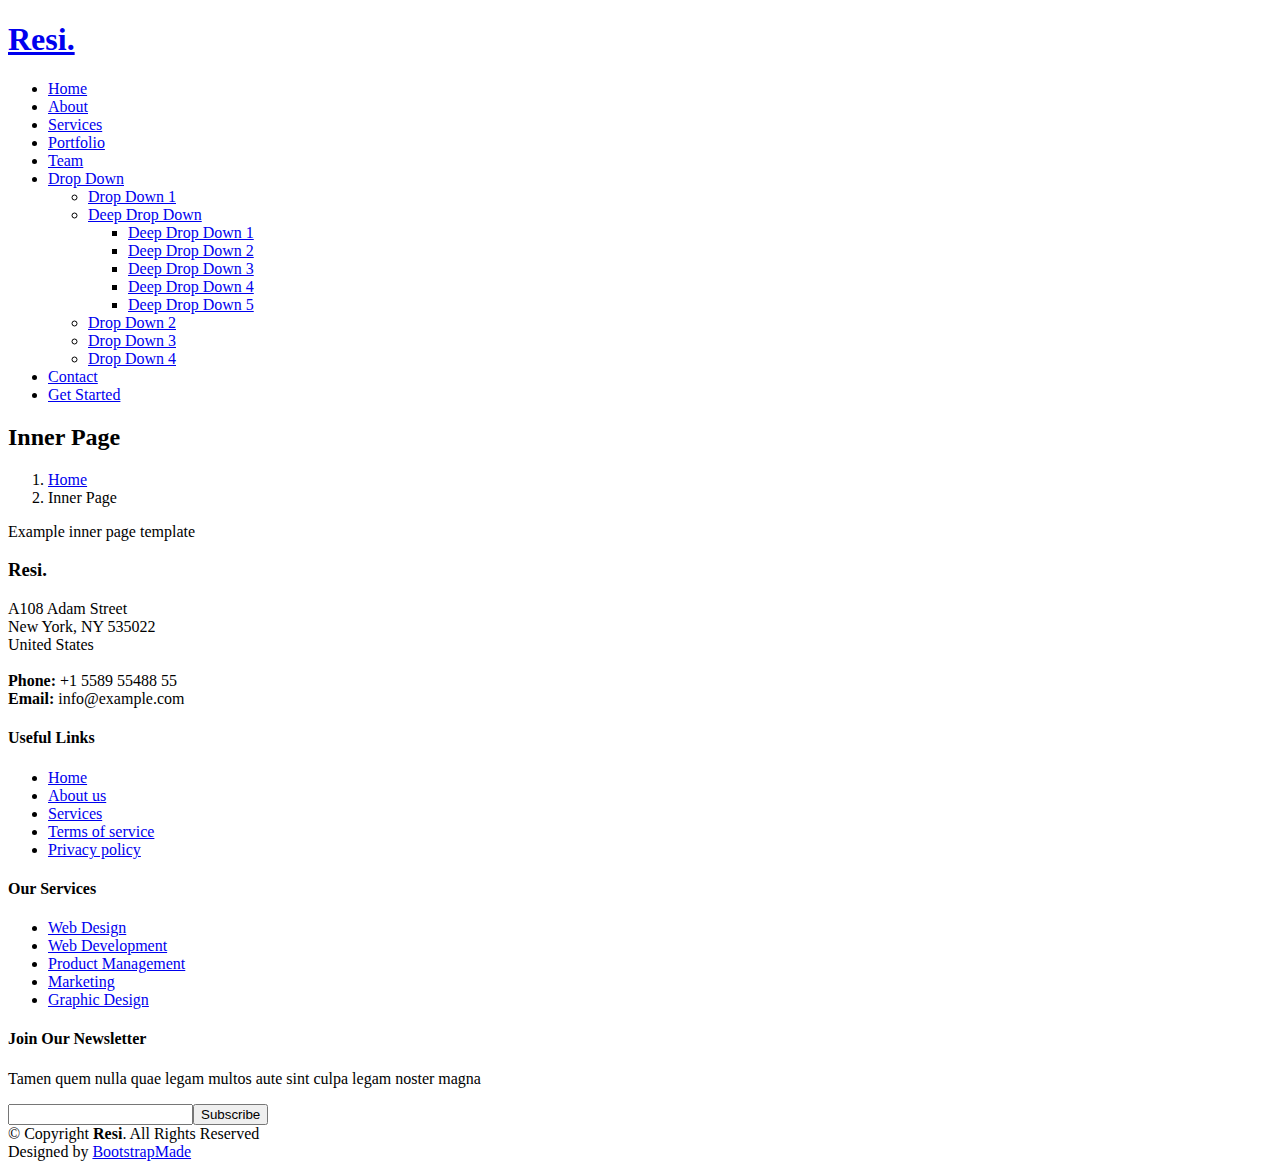
==== inner-page.html @ 72a81ab1 "Add files via upload" ====
<!DOCTYPE html>
<html lang="en">

<head>
  <meta charset="utf-8">
  <meta content="width=device-width, initial-scale=1.0" name="viewport">

  <title>Inner Page - Resi Bootstrap Template</title>
  <meta content="" name="description">
  <meta content="" name="keywords">

  <!-- Favicons -->
  <link href="assets/img/favicon.png" rel="icon">
  <link href="assets/img/apple-touch-icon.png" rel="apple-touch-icon">

  <!-- Google Fonts -->
  <link href="https://fonts.googleapis.com/css?family=Open+Sans:300,300i,400,400i,600,600i,700,700i|Raleway:300,300i,400,400i,500,500i,600,600i,700,700i|Poppins:300,300i,400,400i,500,500i,600,600i,700,700i" rel="stylesheet">

  <!-- Vendor CSS Files -->
  <link href="assets/vendor/bootstrap/css/bootstrap.min.css" rel="stylesheet">
  <link href="assets/vendor/bootstrap-icons/bootstrap-icons.css" rel="stylesheet">
  <link href="assets/vendor/boxicons/css/boxicons.min.css" rel="stylesheet">
  <link href="assets/vendor/glightbox/css/glightbox.min.css" rel="stylesheet">
  <link href="assets/vendor/remixicon/remixicon.css" rel="stylesheet">
  <link href="assets/vendor/swiper/swiper-bundle.min.css" rel="stylesheet">

  <!-- Template Main CSS File -->
  <link href="assets/css/style.css" rel="stylesheet">

  <!-- =======================================================
  * Template Name: Resi - v4.7.0
  * Template URL: https://bootstrapmade.com/resi-free-bootstrap-html-template/
  * Author: BootstrapMade.com
  * License: https://bootstrapmade.com/license/
  ======================================================== -->
</head>

<body>

  <!-- ======= Header ======= -->
  <header id="header" class="fixed-top header-inner-pages">
    <div class="container d-flex align-items-center justify-content-between">

      <h1 class="logo"><a href="index.html">Resi.</a></h1>
      <!-- Uncomment below if you prefer to use an image logo -->
      <!-- <a href="index.html" class="logo"><img src="assets/img/logo.png" alt="" class="img-fluid"></a>-->

      <nav id="navbar" class="navbar">
        <ul>
          <li><a class="nav-link scrollto " href="#hero">Home</a></li>
          <li><a class="nav-link scrollto" href="#about">About</a></li>
          <li><a class="nav-link scrollto" href="#services">Services</a></li>
          <li><a class="nav-link scrollto " href="#portfolio">Portfolio</a></li>
          <li><a class="nav-link scrollto" href="#team">Team</a></li>
          <li class="dropdown"><a href="#"><span>Drop Down</span> <i class="bi bi-chevron-down"></i></a>
            <ul>
              <li><a href="#">Drop Down 1</a></li>
              <li class="dropdown"><a href="#"><span>Deep Drop Down</span> <i class="bi bi-chevron-right"></i></a>
                <ul>
                  <li><a href="#">Deep Drop Down 1</a></li>
                  <li><a href="#">Deep Drop Down 2</a></li>
                  <li><a href="#">Deep Drop Down 3</a></li>
                  <li><a href="#">Deep Drop Down 4</a></li>
                  <li><a href="#">Deep Drop Down 5</a></li>
                </ul>
              </li>
              <li><a href="#">Drop Down 2</a></li>
              <li><a href="#">Drop Down 3</a></li>
              <li><a href="#">Drop Down 4</a></li>
            </ul>
          </li>
          <li><a class="nav-link scrollto" href="#contact">Contact</a></li>
          <li><a class="getstarted scrollto" href="#about">Get Started</a></li>
        </ul>
        <i class="bi bi-list mobile-nav-toggle"></i>
      </nav><!-- .navbar -->

    </div>
  </header><!-- End Header -->

  <main id="main">

    <!-- ======= Breadcrumbs ======= -->
    <section class="breadcrumbs">
      <div class="container">

        <div class="d-flex justify-content-between align-items-center">
          <h2>Inner Page</h2>
          <ol>
            <li><a href="index.html">Home</a></li>
            <li>Inner Page</li>
          </ol>
        </div>

      </div>
    </section><!-- End Breadcrumbs -->

    <section class="inner-page">
      <div class="container">
        <p>
          Example inner page template
        </p>
      </div>
    </section>

  </main><!-- End #main -->

  <!-- ======= Footer ======= -->
  <footer id="footer">

    <div class="footer-top">
      <div class="container">
        <div class="row">

          <div class="col-lg-3 col-md-6 footer-contact">
            <h3>Resi.</h3>
            <p>
              A108 Adam Street <br>
              New York, NY 535022<br>
              United States <br><br>
              <strong>Phone:</strong> +1 5589 55488 55<br>
              <strong>Email:</strong> info@example.com<br>
            </p>
          </div>

          <div class="col-lg-2 col-md-6 footer-links">
            <h4>Useful Links</h4>
            <ul>
              <li><i class="bx bx-chevron-right"></i> <a href="#">Home</a></li>
              <li><i class="bx bx-chevron-right"></i> <a href="#">About us</a></li>
              <li><i class="bx bx-chevron-right"></i> <a href="#">Services</a></li>
              <li><i class="bx bx-chevron-right"></i> <a href="#">Terms of service</a></li>
              <li><i class="bx bx-chevron-right"></i> <a href="#">Privacy policy</a></li>
            </ul>
          </div>

          <div class="col-lg-3 col-md-6 footer-links">
            <h4>Our Services</h4>
            <ul>
              <li><i class="bx bx-chevron-right"></i> <a href="#">Web Design</a></li>
              <li><i class="bx bx-chevron-right"></i> <a href="#">Web Development</a></li>
              <li><i class="bx bx-chevron-right"></i> <a href="#">Product Management</a></li>
              <li><i class="bx bx-chevron-right"></i> <a href="#">Marketing</a></li>
              <li><i class="bx bx-chevron-right"></i> <a href="#">Graphic Design</a></li>
            </ul>
          </div>

          <div class="col-lg-4 col-md-6 footer-newsletter">
            <h4>Join Our Newsletter</h4>
            <p>Tamen quem nulla quae legam multos aute sint culpa legam noster magna</p>
            <form action="" method="post">
              <input type="email" name="email"><input type="submit" value="Subscribe">
            </form>
          </div>

        </div>
      </div>
    </div>

    <div class="container d-md-flex py-4">

      <div class="me-md-auto text-center text-md-start">
        <div class="copyright">
          &copy; Copyright <strong><span>Resi</span></strong>. All Rights Reserved
        </div>
        <div class="credits">
          <!-- All the links in the footer should remain intact. -->
          <!-- You can delete the links only if you purchased the pro version. -->
          <!-- Licensing information: https://bootstrapmade.com/license/ -->
          <!-- Purchase the pro version with working PHP/AJAX contact form: https://bootstrapmade.com/resi-free-bootstrap-html-template/ -->
          Designed by <a href="https://bootstrapmade.com/">BootstrapMade</a>
        </div>
      </div>
      <div class="social-links text-center text-md-right pt-3 pt-md-0">
        <a href="#" class="twitter"><i class="bx bxl-twitter"></i></a>
        <a href="#" class="facebook"><i class="bx bxl-facebook"></i></a>
        <a href="#" class="instagram"><i class="bx bxl-instagram"></i></a>
        <a href="#" class="google-plus"><i class="bx bxl-skype"></i></a>
        <a href="#" class="linkedin"><i class="bx bxl-linkedin"></i></a>
      </div>
    </div>
  </footer><!-- End Footer -->

  <a href="#" class="back-to-top d-flex align-items-center justify-content-center"><i class="bi bi-arrow-up-short"></i></a>

  <!-- Vendor JS Files -->
  <script src="assets/vendor/purecounter/purecounter.js"></script>
  <script src="assets/vendor/bootstrap/js/bootstrap.bundle.min.js"></script>
  <script src="assets/vendor/glightbox/js/glightbox.min.js"></script>
  <script src="assets/vendor/isotope-layout/isotope.pkgd.min.js"></script>
  <script src="assets/vendor/swiper/swiper-bundle.min.js"></script>
  <script src="assets/vendor/php-email-form/validate.js"></script>

  <!-- Template Main JS File -->
  <script src="assets/js/main.js"></script>

</body>

</html>
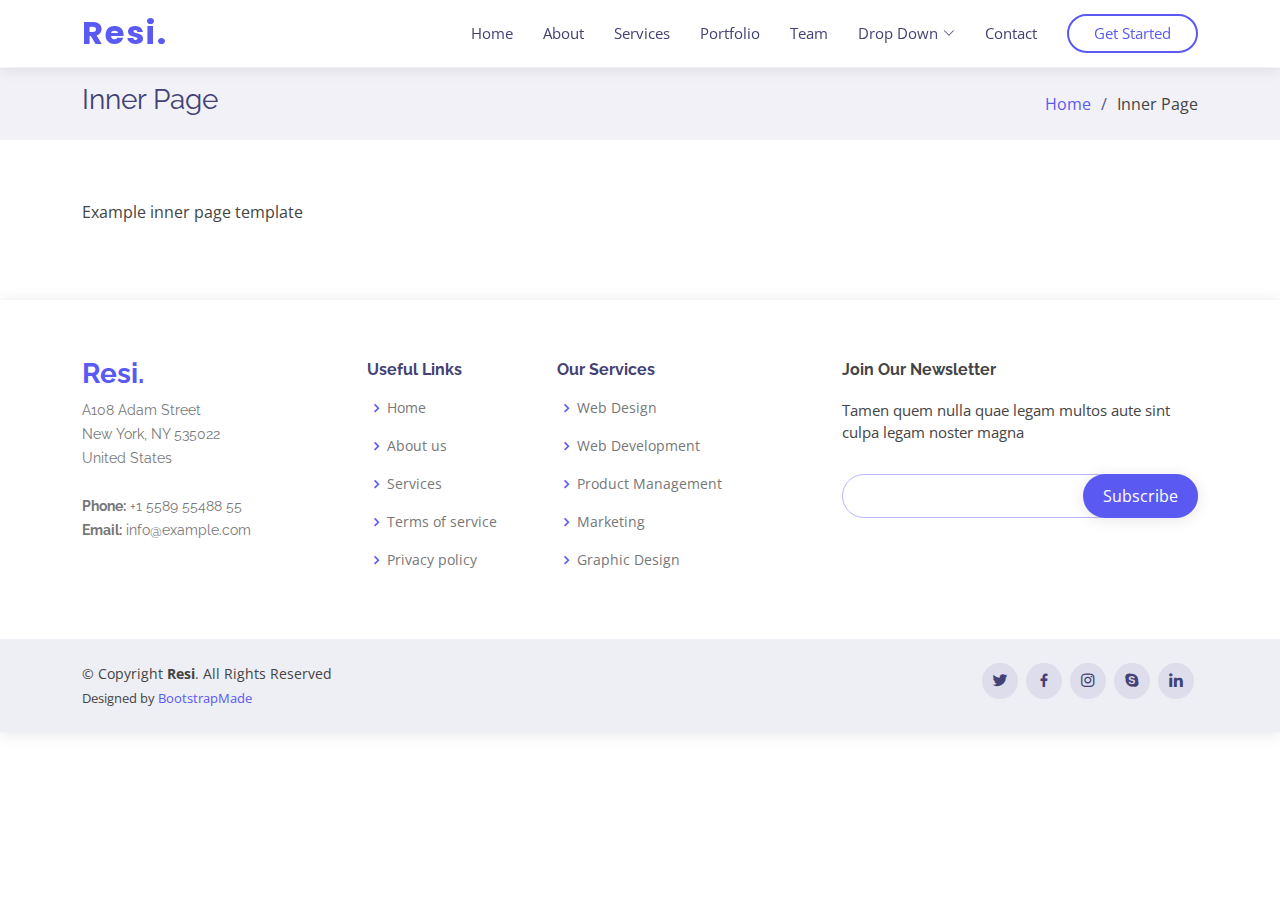
==== commit 3eda97cb: "ver 0.1" ====
--- a/inner-page.html
+++ b/inner-page.html
@@ -1,199 +1,199 @@
-<!DOCTYPE html>
-<html lang="en">
-
-<head>
-  <meta charset="utf-8">
-  <meta content="width=device-width, initial-scale=1.0" name="viewport">
-
-  <title>Inner Page - Resi Bootstrap Template</title>
-  <meta content="" name="description">
-  <meta content="" name="keywords">
-
-  <!-- Favicons -->
-  <link href="assets/img/favicon.png" rel="icon">
-  <link href="assets/img/apple-touch-icon.png" rel="apple-touch-icon">
-
-  <!-- Google Fonts -->
-  <link href="https://fonts.googleapis.com/css?family=Open+Sans:300,300i,400,400i,600,600i,700,700i|Raleway:300,300i,400,400i,500,500i,600,600i,700,700i|Poppins:300,300i,400,400i,500,500i,600,600i,700,700i" rel="stylesheet">
-
-  <!-- Vendor CSS Files -->
-  <link href="assets/vendor/bootstrap/css/bootstrap.min.css" rel="stylesheet">
-  <link href="assets/vendor/bootstrap-icons/bootstrap-icons.css" rel="stylesheet">
-  <link href="assets/vendor/boxicons/css/boxicons.min.css" rel="stylesheet">
-  <link href="assets/vendor/glightbox/css/glightbox.min.css" rel="stylesheet">
-  <link href="assets/vendor/remixicon/remixicon.css" rel="stylesheet">
-  <link href="assets/vendor/swiper/swiper-bundle.min.css" rel="stylesheet">
-
-  <!-- Template Main CSS File -->
-  <link href="assets/css/style.css" rel="stylesheet">
-
-  <!-- =======================================================
-  * Template Name: Resi - v4.7.0
-  * Template URL: https://bootstrapmade.com/resi-free-bootstrap-html-template/
-  * Author: BootstrapMade.com
-  * License: https://bootstrapmade.com/license/
-  ======================================================== -->
-</head>
-
-<body>
-
-  <!-- ======= Header ======= -->
-  <header id="header" class="fixed-top header-inner-pages">
-    <div class="container d-flex align-items-center justify-content-between">
-
-      <h1 class="logo"><a href="index.html">Resi.</a></h1>
-      <!-- Uncomment below if you prefer to use an image logo -->
-      <!-- <a href="index.html" class="logo"><img src="assets/img/logo.png" alt="" class="img-fluid"></a>-->
-
-      <nav id="navbar" class="navbar">
-        <ul>
-          <li><a class="nav-link scrollto " href="#hero">Home</a></li>
-          <li><a class="nav-link scrollto" href="#about">About</a></li>
-          <li><a class="nav-link scrollto" href="#services">Services</a></li>
-          <li><a class="nav-link scrollto " href="#portfolio">Portfolio</a></li>
-          <li><a class="nav-link scrollto" href="#team">Team</a></li>
-          <li class="dropdown"><a href="#"><span>Drop Down</span> <i class="bi bi-chevron-down"></i></a>
-            <ul>
-              <li><a href="#">Drop Down 1</a></li>
-              <li class="dropdown"><a href="#"><span>Deep Drop Down</span> <i class="bi bi-chevron-right"></i></a>
-                <ul>
-                  <li><a href="#">Deep Drop Down 1</a></li>
-                  <li><a href="#">Deep Drop Down 2</a></li>
-                  <li><a href="#">Deep Drop Down 3</a></li>
-                  <li><a href="#">Deep Drop Down 4</a></li>
-                  <li><a href="#">Deep Drop Down 5</a></li>
-                </ul>
-              </li>
-              <li><a href="#">Drop Down 2</a></li>
-              <li><a href="#">Drop Down 3</a></li>
-              <li><a href="#">Drop Down 4</a></li>
-            </ul>
-          </li>
-          <li><a class="nav-link scrollto" href="#contact">Contact</a></li>
-          <li><a class="getstarted scrollto" href="#about">Get Started</a></li>
-        </ul>
-        <i class="bi bi-list mobile-nav-toggle"></i>
-      </nav><!-- .navbar -->
-
-    </div>
-  </header><!-- End Header -->
-
-  <main id="main">
-
-    <!-- ======= Breadcrumbs ======= -->
-    <section class="breadcrumbs">
-      <div class="container">
-
-        <div class="d-flex justify-content-between align-items-center">
-          <h2>Inner Page</h2>
-          <ol>
-            <li><a href="index.html">Home</a></li>
-            <li>Inner Page</li>
-          </ol>
-        </div>
-
-      </div>
-    </section><!-- End Breadcrumbs -->
-
-    <section class="inner-page">
-      <div class="container">
-        <p>
-          Example inner page template
-        </p>
-      </div>
-    </section>
-
-  </main><!-- End #main -->
-
-  <!-- ======= Footer ======= -->
-  <footer id="footer">
-
-    <div class="footer-top">
-      <div class="container">
-        <div class="row">
-
-          <div class="col-lg-3 col-md-6 footer-contact">
-            <h3>Resi.</h3>
-            <p>
-              A108 Adam Street <br>
-              New York, NY 535022<br>
-              United States <br><br>
-              <strong>Phone:</strong> +1 5589 55488 55<br>
-              <strong>Email:</strong> info@example.com<br>
-            </p>
-          </div>
-
-          <div class="col-lg-2 col-md-6 footer-links">
-            <h4>Useful Links</h4>
-            <ul>
-              <li><i class="bx bx-chevron-right"></i> <a href="#">Home</a></li>
-              <li><i class="bx bx-chevron-right"></i> <a href="#">About us</a></li>
-              <li><i class="bx bx-chevron-right"></i> <a href="#">Services</a></li>
-              <li><i class="bx bx-chevron-right"></i> <a href="#">Terms of service</a></li>
-              <li><i class="bx bx-chevron-right"></i> <a href="#">Privacy policy</a></li>
-            </ul>
-          </div>
-
-          <div class="col-lg-3 col-md-6 footer-links">
-            <h4>Our Services</h4>
-            <ul>
-              <li><i class="bx bx-chevron-right"></i> <a href="#">Web Design</a></li>
-              <li><i class="bx bx-chevron-right"></i> <a href="#">Web Development</a></li>
-              <li><i class="bx bx-chevron-right"></i> <a href="#">Product Management</a></li>
-              <li><i class="bx bx-chevron-right"></i> <a href="#">Marketing</a></li>
-              <li><i class="bx bx-chevron-right"></i> <a href="#">Graphic Design</a></li>
-            </ul>
-          </div>
-
-          <div class="col-lg-4 col-md-6 footer-newsletter">
-            <h4>Join Our Newsletter</h4>
-            <p>Tamen quem nulla quae legam multos aute sint culpa legam noster magna</p>
-            <form action="" method="post">
-              <input type="email" name="email"><input type="submit" value="Subscribe">
-            </form>
-          </div>
-
-        </div>
-      </div>
-    </div>
-
-    <div class="container d-md-flex py-4">
-
-      <div class="me-md-auto text-center text-md-start">
-        <div class="copyright">
-          &copy; Copyright <strong><span>Resi</span></strong>. All Rights Reserved
-        </div>
-        <div class="credits">
-          <!-- All the links in the footer should remain intact. -->
-          <!-- You can delete the links only if you purchased the pro version. -->
-          <!-- Licensing information: https://bootstrapmade.com/license/ -->
-          <!-- Purchase the pro version with working PHP/AJAX contact form: https://bootstrapmade.com/resi-free-bootstrap-html-template/ -->
-          Designed by <a href="https://bootstrapmade.com/">BootstrapMade</a>
-        </div>
-      </div>
-      <div class="social-links text-center text-md-right pt-3 pt-md-0">
-        <a href="#" class="twitter"><i class="bx bxl-twitter"></i></a>
-        <a href="#" class="facebook"><i class="bx bxl-facebook"></i></a>
-        <a href="#" class="instagram"><i class="bx bxl-instagram"></i></a>
-        <a href="#" class="google-plus"><i class="bx bxl-skype"></i></a>
-        <a href="#" class="linkedin"><i class="bx bxl-linkedin"></i></a>
-      </div>
-    </div>
-  </footer><!-- End Footer -->
-
-  <a href="#" class="back-to-top d-flex align-items-center justify-content-center"><i class="bi bi-arrow-up-short"></i></a>
-
-  <!-- Vendor JS Files -->
-  <script src="assets/vendor/purecounter/purecounter.js"></script>
-  <script src="assets/vendor/bootstrap/js/bootstrap.bundle.min.js"></script>
-  <script src="assets/vendor/glightbox/js/glightbox.min.js"></script>
-  <script src="assets/vendor/isotope-layout/isotope.pkgd.min.js"></script>
-  <script src="assets/vendor/swiper/swiper-bundle.min.js"></script>
-  <script src="assets/vendor/php-email-form/validate.js"></script>
-
-  <!-- Template Main JS File -->
-  <script src="assets/js/main.js"></script>
-
-</body>
-
+<!DOCTYPE html>
+<html lang="en">
+
+<head>
+  <meta charset="utf-8">
+  <meta content="width=device-width, initial-scale=1.0" name="viewport">
+
+  <title>Inner Page - Resi Bootstrap Template</title>
+  <meta content="" name="description">
+  <meta content="" name="keywords">
+
+  <!-- Favicons -->
+  <link href="assets/img/favicon.png" rel="icon">
+  <link href="assets/img/apple-touch-icon.png" rel="apple-touch-icon">
+
+  <!-- Google Fonts -->
+  <link href="https://fonts.googleapis.com/css?family=Open+Sans:300,300i,400,400i,600,600i,700,700i|Raleway:300,300i,400,400i,500,500i,600,600i,700,700i|Poppins:300,300i,400,400i,500,500i,600,600i,700,700i" rel="stylesheet">
+
+  <!-- Vendor CSS Files -->
+  <link href="assets/vendor/bootstrap/css/bootstrap.min.css" rel="stylesheet">
+  <link href="assets/vendor/bootstrap-icons/bootstrap-icons.css" rel="stylesheet">
+  <link href="assets/vendor/boxicons/css/boxicons.min.css" rel="stylesheet">
+  <link href="assets/vendor/glightbox/css/glightbox.min.css" rel="stylesheet">
+  <link href="assets/vendor/remixicon/remixicon.css" rel="stylesheet">
+  <link href="assets/vendor/swiper/swiper-bundle.min.css" rel="stylesheet">
+
+  <!-- Template Main CSS File -->
+  <link href="assets/css/style.css" rel="stylesheet">
+
+  <!-- =======================================================
+  * Template Name: Resi - v4.7.0
+  * Template URL: https://bootstrapmade.com/resi-free-bootstrap-html-template/
+  * Author: BootstrapMade.com
+  * License: https://bootstrapmade.com/license/
+  ======================================================== -->
+</head>
+
+<body>
+
+  <!-- ======= Header ======= -->
+  <header id="header" class="fixed-top header-inner-pages">
+    <div class="container d-flex align-items-center justify-content-between">
+
+      <h1 class="logo"><a href="index.html">Resi.</a></h1>
+      <!-- Uncomment below if you prefer to use an image logo -->
+      <!-- <a href="index.html" class="logo"><img src="assets/img/logo.png" alt="" class="img-fluid"></a>-->
+
+      <nav id="navbar" class="navbar">
+        <ul>
+          <li><a class="nav-link scrollto " href="#hero">Home</a></li>
+          <li><a class="nav-link scrollto" href="#about">About</a></li>
+          <li><a class="nav-link scrollto" href="#services">Services</a></li>
+          <li><a class="nav-link scrollto " href="#portfolio">Portfolio</a></li>
+          <li><a class="nav-link scrollto" href="#team">Team</a></li>
+          <li class="dropdown"><a href="#"><span>Drop Down</span> <i class="bi bi-chevron-down"></i></a>
+            <ul>
+              <li><a href="#">Drop Down 1</a></li>
+              <li class="dropdown"><a href="#"><span>Deep Drop Down</span> <i class="bi bi-chevron-right"></i></a>
+                <ul>
+                  <li><a href="#">Deep Drop Down 1</a></li>
+                  <li><a href="#">Deep Drop Down 2</a></li>
+                  <li><a href="#">Deep Drop Down 3</a></li>
+                  <li><a href="#">Deep Drop Down 4</a></li>
+                  <li><a href="#">Deep Drop Down 5</a></li>
+                </ul>
+              </li>
+              <li><a href="#">Drop Down 2</a></li>
+              <li><a href="#">Drop Down 3</a></li>
+              <li><a href="#">Drop Down 4</a></li>
+            </ul>
+          </li>
+          <li><a class="nav-link scrollto" href="#contact">Contact</a></li>
+          <li><a class="getstarted scrollto" href="#about">Get Started</a></li>
+        </ul>
+        <i class="bi bi-list mobile-nav-toggle"></i>
+      </nav><!-- .navbar -->
+
+    </div>
+  </header><!-- End Header -->
+
+  <main id="main">
+
+    <!-- ======= Breadcrumbs ======= -->
+    <section class="breadcrumbs">
+      <div class="container">
+
+        <div class="d-flex justify-content-between align-items-center">
+          <h2>Inner Page</h2>
+          <ol>
+            <li><a href="index.html">Home</a></li>
+            <li>Inner Page</li>
+          </ol>
+        </div>
+
+      </div>
+    </section><!-- End Breadcrumbs -->
+
+    <section class="inner-page">
+      <div class="container">
+        <p>
+          Example inner page template
+        </p>
+      </div>
+    </section>
+
+  </main><!-- End #main -->
+
+  <!-- ======= Footer ======= -->
+  <footer id="footer">
+
+    <div class="footer-top">
+      <div class="container">
+        <div class="row">
+
+          <div class="col-lg-3 col-md-6 footer-contact">
+            <h3>Resi.</h3>
+            <p>
+              A108 Adam Street <br>
+              New York, NY 535022<br>
+              United States <br><br>
+              <strong>Phone:</strong> +1 5589 55488 55<br>
+              <strong>Email:</strong> info@example.com<br>
+            </p>
+          </div>
+
+          <div class="col-lg-2 col-md-6 footer-links">
+            <h4>Useful Links</h4>
+            <ul>
+              <li><i class="bx bx-chevron-right"></i> <a href="#">Home</a></li>
+              <li><i class="bx bx-chevron-right"></i> <a href="#">About us</a></li>
+              <li><i class="bx bx-chevron-right"></i> <a href="#">Services</a></li>
+              <li><i class="bx bx-chevron-right"></i> <a href="#">Terms of service</a></li>
+              <li><i class="bx bx-chevron-right"></i> <a href="#">Privacy policy</a></li>
+            </ul>
+          </div>
+
+          <div class="col-lg-3 col-md-6 footer-links">
+            <h4>Our Services</h4>
+            <ul>
+              <li><i class="bx bx-chevron-right"></i> <a href="#">Web Design</a></li>
+              <li><i class="bx bx-chevron-right"></i> <a href="#">Web Development</a></li>
+              <li><i class="bx bx-chevron-right"></i> <a href="#">Product Management</a></li>
+              <li><i class="bx bx-chevron-right"></i> <a href="#">Marketing</a></li>
+              <li><i class="bx bx-chevron-right"></i> <a href="#">Graphic Design</a></li>
+            </ul>
+          </div>
+
+          <div class="col-lg-4 col-md-6 footer-newsletter">
+            <h4>Join Our Newsletter</h4>
+            <p>Tamen quem nulla quae legam multos aute sint culpa legam noster magna</p>
+            <form action="" method="post">
+              <input type="email" name="email"><input type="submit" value="Subscribe">
+            </form>
+          </div>
+
+        </div>
+      </div>
+    </div>
+
+    <div class="container d-md-flex py-4">
+
+      <div class="me-md-auto text-center text-md-start">
+        <div class="copyright">
+          &copy; Copyright <strong><span>Resi</span></strong>. All Rights Reserved
+        </div>
+        <div class="credits">
+          <!-- All the links in the footer should remain intact. -->
+          <!-- You can delete the links only if you purchased the pro version. -->
+          <!-- Licensing information: https://bootstrapmade.com/license/ -->
+          <!-- Purchase the pro version with working PHP/AJAX contact form: https://bootstrapmade.com/resi-free-bootstrap-html-template/ -->
+          Designed by <a href="https://bootstrapmade.com/">BootstrapMade</a>
+        </div>
+      </div>
+      <div class="social-links text-center text-md-right pt-3 pt-md-0">
+        <a href="#" class="twitter"><i class="bx bxl-twitter"></i></a>
+        <a href="#" class="facebook"><i class="bx bxl-facebook"></i></a>
+        <a href="#" class="instagram"><i class="bx bxl-instagram"></i></a>
+        <a href="#" class="google-plus"><i class="bx bxl-skype"></i></a>
+        <a href="#" class="linkedin"><i class="bx bxl-linkedin"></i></a>
+      </div>
+    </div>
+  </footer><!-- End Footer -->
+
+  <a href="#" class="back-to-top d-flex align-items-center justify-content-center"><i class="bi bi-arrow-up-short"></i></a>
+
+  <!-- Vendor JS Files -->
+  <script src="assets/vendor/purecounter/purecounter.js"></script>
+  <script src="assets/vendor/bootstrap/js/bootstrap.bundle.min.js"></script>
+  <script src="assets/vendor/glightbox/js/glightbox.min.js"></script>
+  <script src="assets/vendor/isotope-layout/isotope.pkgd.min.js"></script>
+  <script src="assets/vendor/swiper/swiper-bundle.min.js"></script>
+  <script src="assets/vendor/php-email-form/validate.js"></script>
+
+  <!-- Template Main JS File -->
+  <script src="assets/js/main.js"></script>
+
+</body>
+
 </html>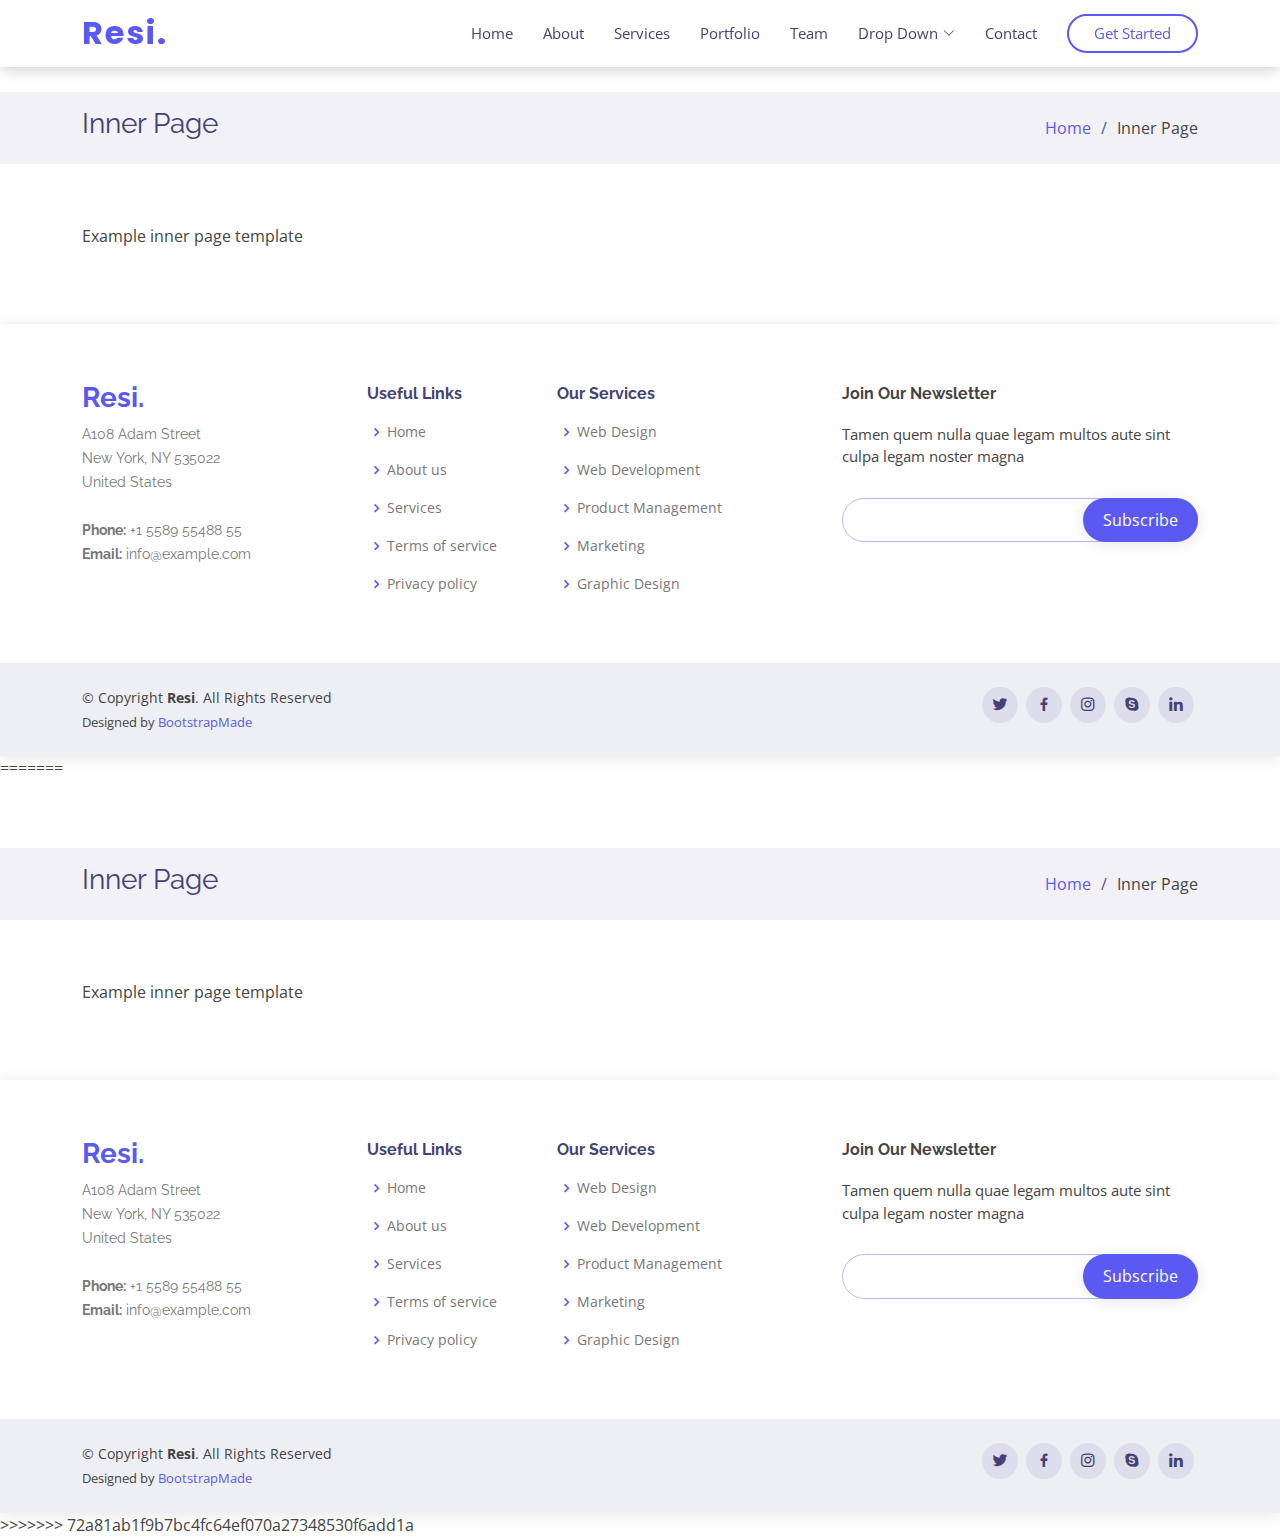
==== commit fdd2ed92: "ver 0.1" ====
--- a/inner-page.html
+++ b/inner-page.html
@@ -1,3 +1,4 @@
+<<<<<<< HEAD
 <!DOCTYPE html>
 <html lang="en">
 
@@ -196,4 +197,204 @@
 
 </body>
 
+=======
+<!DOCTYPE html>
+<html lang="en">
+
+<head>
+  <meta charset="utf-8">
+  <meta content="width=device-width, initial-scale=1.0" name="viewport">
+
+  <title>Inner Page - Resi Bootstrap Template</title>
+  <meta content="" name="description">
+  <meta content="" name="keywords">
+
+  <!-- Favicons -->
+  <link href="assets/img/favicon.png" rel="icon">
+  <link href="assets/img/apple-touch-icon.png" rel="apple-touch-icon">
+
+  <!-- Google Fonts -->
+  <link href="https://fonts.googleapis.com/css?family=Open+Sans:300,300i,400,400i,600,600i,700,700i|Raleway:300,300i,400,400i,500,500i,600,600i,700,700i|Poppins:300,300i,400,400i,500,500i,600,600i,700,700i" rel="stylesheet">
+
+  <!-- Vendor CSS Files -->
+  <link href="assets/vendor/bootstrap/css/bootstrap.min.css" rel="stylesheet">
+  <link href="assets/vendor/bootstrap-icons/bootstrap-icons.css" rel="stylesheet">
+  <link href="assets/vendor/boxicons/css/boxicons.min.css" rel="stylesheet">
+  <link href="assets/vendor/glightbox/css/glightbox.min.css" rel="stylesheet">
+  <link href="assets/vendor/remixicon/remixicon.css" rel="stylesheet">
+  <link href="assets/vendor/swiper/swiper-bundle.min.css" rel="stylesheet">
+
+  <!-- Template Main CSS File -->
+  <link href="assets/css/style.css" rel="stylesheet">
+
+  <!-- =======================================================
+  * Template Name: Resi - v4.7.0
+  * Template URL: https://bootstrapmade.com/resi-free-bootstrap-html-template/
+  * Author: BootstrapMade.com
+  * License: https://bootstrapmade.com/license/
+  ======================================================== -->
+</head>
+
+<body>
+
+  <!-- ======= Header ======= -->
+  <header id="header" class="fixed-top header-inner-pages">
+    <div class="container d-flex align-items-center justify-content-between">
+
+      <h1 class="logo"><a href="index.html">Resi.</a></h1>
+      <!-- Uncomment below if you prefer to use an image logo -->
+      <!-- <a href="index.html" class="logo"><img src="assets/img/logo.png" alt="" class="img-fluid"></a>-->
+
+      <nav id="navbar" class="navbar">
+        <ul>
+          <li><a class="nav-link scrollto " href="#hero">Home</a></li>
+          <li><a class="nav-link scrollto" href="#about">About</a></li>
+          <li><a class="nav-link scrollto" href="#services">Services</a></li>
+          <li><a class="nav-link scrollto " href="#portfolio">Portfolio</a></li>
+          <li><a class="nav-link scrollto" href="#team">Team</a></li>
+          <li class="dropdown"><a href="#"><span>Drop Down</span> <i class="bi bi-chevron-down"></i></a>
+            <ul>
+              <li><a href="#">Drop Down 1</a></li>
+              <li class="dropdown"><a href="#"><span>Deep Drop Down</span> <i class="bi bi-chevron-right"></i></a>
+                <ul>
+                  <li><a href="#">Deep Drop Down 1</a></li>
+                  <li><a href="#">Deep Drop Down 2</a></li>
+                  <li><a href="#">Deep Drop Down 3</a></li>
+                  <li><a href="#">Deep Drop Down 4</a></li>
+                  <li><a href="#">Deep Drop Down 5</a></li>
+                </ul>
+              </li>
+              <li><a href="#">Drop Down 2</a></li>
+              <li><a href="#">Drop Down 3</a></li>
+              <li><a href="#">Drop Down 4</a></li>
+            </ul>
+          </li>
+          <li><a class="nav-link scrollto" href="#contact">Contact</a></li>
+          <li><a class="getstarted scrollto" href="#about">Get Started</a></li>
+        </ul>
+        <i class="bi bi-list mobile-nav-toggle"></i>
+      </nav><!-- .navbar -->
+
+    </div>
+  </header><!-- End Header -->
+
+  <main id="main">
+
+    <!-- ======= Breadcrumbs ======= -->
+    <section class="breadcrumbs">
+      <div class="container">
+
+        <div class="d-flex justify-content-between align-items-center">
+          <h2>Inner Page</h2>
+          <ol>
+            <li><a href="index.html">Home</a></li>
+            <li>Inner Page</li>
+          </ol>
+        </div>
+
+      </div>
+    </section><!-- End Breadcrumbs -->
+
+    <section class="inner-page">
+      <div class="container">
+        <p>
+          Example inner page template
+        </p>
+      </div>
+    </section>
+
+  </main><!-- End #main -->
+
+  <!-- ======= Footer ======= -->
+  <footer id="footer">
+
+    <div class="footer-top">
+      <div class="container">
+        <div class="row">
+
+          <div class="col-lg-3 col-md-6 footer-contact">
+            <h3>Resi.</h3>
+            <p>
+              A108 Adam Street <br>
+              New York, NY 535022<br>
+              United States <br><br>
+              <strong>Phone:</strong> +1 5589 55488 55<br>
+              <strong>Email:</strong> info@example.com<br>
+            </p>
+          </div>
+
+          <div class="col-lg-2 col-md-6 footer-links">
+            <h4>Useful Links</h4>
+            <ul>
+              <li><i class="bx bx-chevron-right"></i> <a href="#">Home</a></li>
+              <li><i class="bx bx-chevron-right"></i> <a href="#">About us</a></li>
+              <li><i class="bx bx-chevron-right"></i> <a href="#">Services</a></li>
+              <li><i class="bx bx-chevron-right"></i> <a href="#">Terms of service</a></li>
+              <li><i class="bx bx-chevron-right"></i> <a href="#">Privacy policy</a></li>
+            </ul>
+          </div>
+
+          <div class="col-lg-3 col-md-6 footer-links">
+            <h4>Our Services</h4>
+            <ul>
+              <li><i class="bx bx-chevron-right"></i> <a href="#">Web Design</a></li>
+              <li><i class="bx bx-chevron-right"></i> <a href="#">Web Development</a></li>
+              <li><i class="bx bx-chevron-right"></i> <a href="#">Product Management</a></li>
+              <li><i class="bx bx-chevron-right"></i> <a href="#">Marketing</a></li>
+              <li><i class="bx bx-chevron-right"></i> <a href="#">Graphic Design</a></li>
+            </ul>
+          </div>
+
+          <div class="col-lg-4 col-md-6 footer-newsletter">
+            <h4>Join Our Newsletter</h4>
+            <p>Tamen quem nulla quae legam multos aute sint culpa legam noster magna</p>
+            <form action="" method="post">
+              <input type="email" name="email"><input type="submit" value="Subscribe">
+            </form>
+          </div>
+
+        </div>
+      </div>
+    </div>
+
+    <div class="container d-md-flex py-4">
+
+      <div class="me-md-auto text-center text-md-start">
+        <div class="copyright">
+          &copy; Copyright <strong><span>Resi</span></strong>. All Rights Reserved
+        </div>
+        <div class="credits">
+          <!-- All the links in the footer should remain intact. -->
+          <!-- You can delete the links only if you purchased the pro version. -->
+          <!-- Licensing information: https://bootstrapmade.com/license/ -->
+          <!-- Purchase the pro version with working PHP/AJAX contact form: https://bootstrapmade.com/resi-free-bootstrap-html-template/ -->
+          Designed by <a href="https://bootstrapmade.com/">BootstrapMade</a>
+        </div>
+      </div>
+      <div class="social-links text-center text-md-right pt-3 pt-md-0">
+        <a href="#" class="twitter"><i class="bx bxl-twitter"></i></a>
+        <a href="#" class="facebook"><i class="bx bxl-facebook"></i></a>
+        <a href="#" class="instagram"><i class="bx bxl-instagram"></i></a>
+        <a href="#" class="google-plus"><i class="bx bxl-skype"></i></a>
+        <a href="#" class="linkedin"><i class="bx bxl-linkedin"></i></a>
+      </div>
+    </div>
+  </footer><!-- End Footer -->
+
+  <a href="#" class="back-to-top d-flex align-items-center justify-content-center"><i class="bi bi-arrow-up-short"></i></a>
+
+  <!-- Vendor JS Files -->
+  <script src="assets/vendor/purecounter/purecounter.js"></script>
+  <script src="assets/vendor/bootstrap/js/bootstrap.bundle.min.js"></script>
+  <script src="assets/vendor/glightbox/js/glightbox.min.js"></script>
+  <script src="assets/vendor/isotope-layout/isotope.pkgd.min.js"></script>
+  <script src="assets/vendor/swiper/swiper-bundle.min.js"></script>
+  <script src="assets/vendor/php-email-form/validate.js"></script>
+
+  <!-- Template Main JS File -->
+  <script src="assets/js/main.js"></script>
+
+</body>
+
+>>>>>>> 72a81ab1f9b7bc4fc64ef070a27348530f6add1a
 </html>